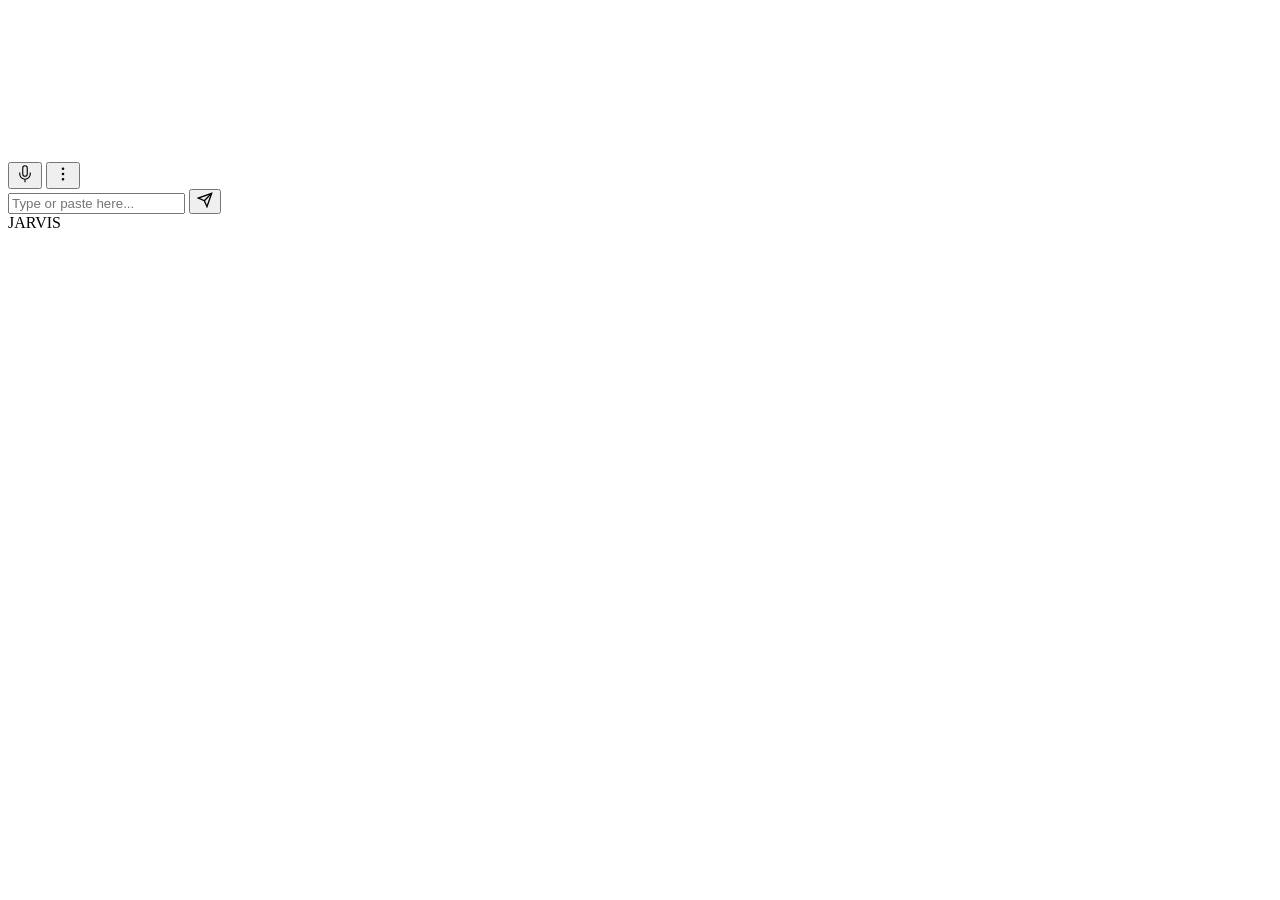
==== frontend/index.html @ 5d4a7ba2 "Add text input field for pasting content into Jarvis Adds a text input bar at the bottom of the UI s" ====
<!DOCTYPE html>
<html lang="en">
  <head>
    <meta charset="UTF-8" />
    <meta name="viewport" content="width=device-width, initial-scale=1.0" />
    <title>JARVIS</title>
    <link rel="stylesheet" href="/src/style.css" />
  </head>
  <body>
    <canvas id="orb-canvas"></canvas>

    <!-- Minimal controls — top right -->
    <div id="controls">
      <button id="btn-mute" title="Mute/Unmute">
        <svg width="18" height="18" viewBox="0 0 24 24" fill="none" stroke="currentColor" stroke-width="1.5">
          <path d="M12 1a3 3 0 0 0-3 3v8a3 3 0 0 0 6 0V4a3 3 0 0 0-3-3z"/>
          <path d="M19 10v2a7 7 0 0 1-14 0v-2"/>
          <line x1="12" y1="19" x2="12" y2="23"/>
        </svg>
      </button>
      <button id="btn-menu" title="Menu">
        <svg width="18" height="18" viewBox="0 0 24 24" fill="none" stroke="currentColor" stroke-width="1.5">
          <circle cx="12" cy="12" r="1"/><circle cx="12" cy="5" r="1"/><circle cx="12" cy="19" r="1"/>
        </svg>
      </button>
    </div>

    <!-- Dropdown menu -->
    <div id="menu-dropdown" style="display:none">
      <button id="btn-settings">Settings</button>
      <button id="btn-restart">Restart Server</button>
      <button id="btn-fix-self">Fix Yourself</button>
    </div>

    <div id="status-text"></div>
    <div id="text-input-bar">
      <input id="text-input" type="text" placeholder="Type or paste here..." autocomplete="off" />
      <button id="btn-send" title="Send">
        <svg width="16" height="16" viewBox="0 0 24 24" fill="none" stroke="currentColor" stroke-width="2">
          <line x1="22" y1="2" x2="11" y2="13"/><polygon points="22 2 15 22 11 13 2 9 22 2"/>
        </svg>
      </button>
    </div>
    <div id="jarvis-label">JARVIS</div>
    <div id="error-text"></div>
    <script type="module" src="/src/main.ts"></script>
  </body>
</html>
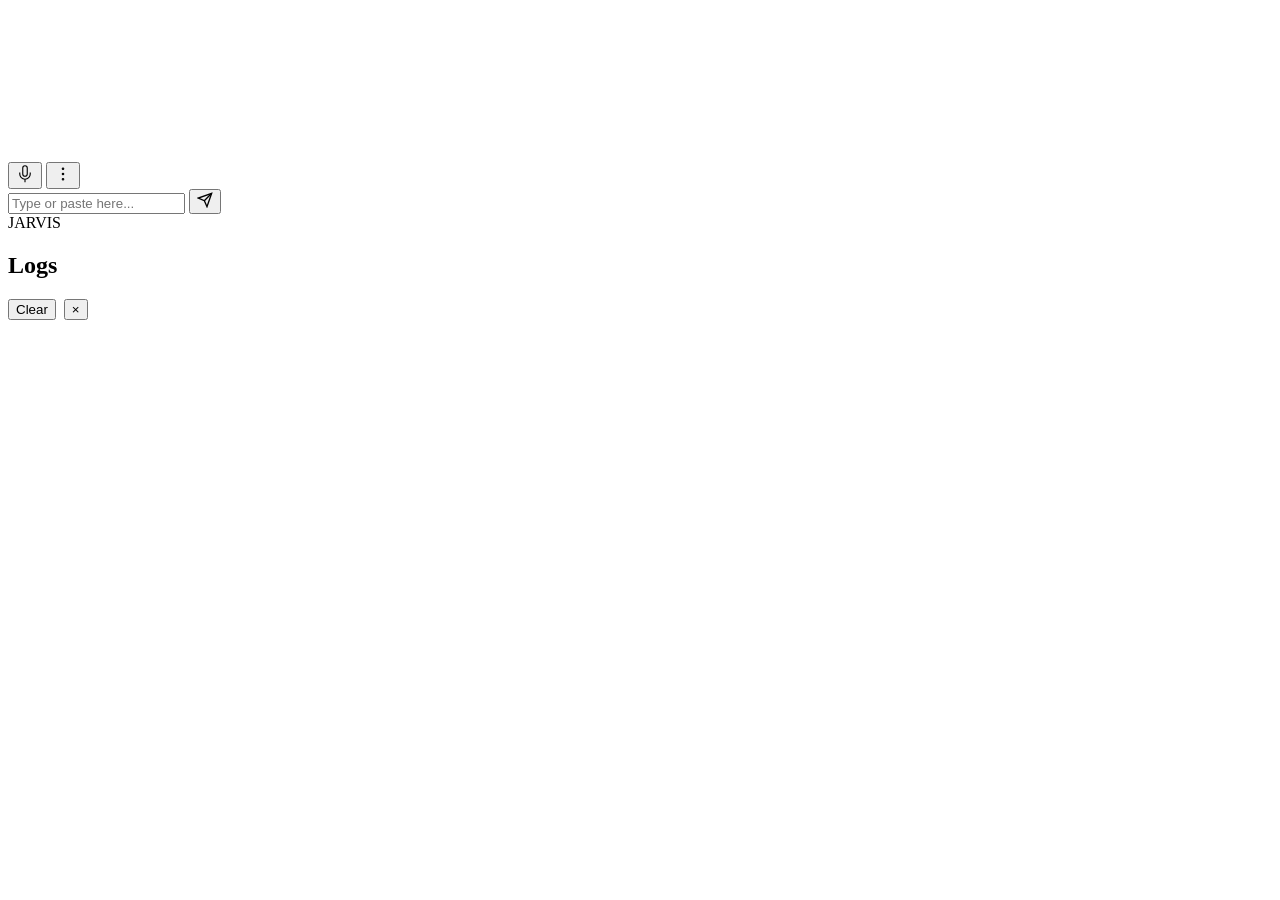
==== commit 712af3bc: "Add log viewer panel and text input field - Add /ws/logs WebSocket endpoint that streams live log me" ====
--- a/frontend/index.html
+++ b/frontend/index.html
@@ -28,6 +28,7 @@
     <!-- Dropdown menu -->
     <div id="menu-dropdown" style="display:none">
       <button id="btn-settings">Settings</button>
+      <button id="btn-logs">Logs</button>
       <button id="btn-restart">Restart Server</button>
       <button id="btn-fix-self">Fix Yourself</button>
     </div>
@@ -43,6 +44,21 @@
     </div>
     <div id="jarvis-label">JARVIS</div>
     <div id="error-text"></div>
+    <!-- Log Viewer Panel -->
+    <div id="logs-container">
+      <div class="logs-backdrop"></div>
+      <div class="logs-panel">
+        <div class="logs-header">
+          <h2>Logs</h2>
+          <div style="display:flex;gap:8px;align-items:center">
+            <button id="btn-logs-clear" class="settings-btn">Clear</button>
+            <button id="btn-logs-close" class="settings-close">×</button>
+          </div>
+        </div>
+        <div id="logs-output"></div>
+      </div>
+    </div>
+
     <script type="module" src="/src/main.ts"></script>
   </body>
 </html>
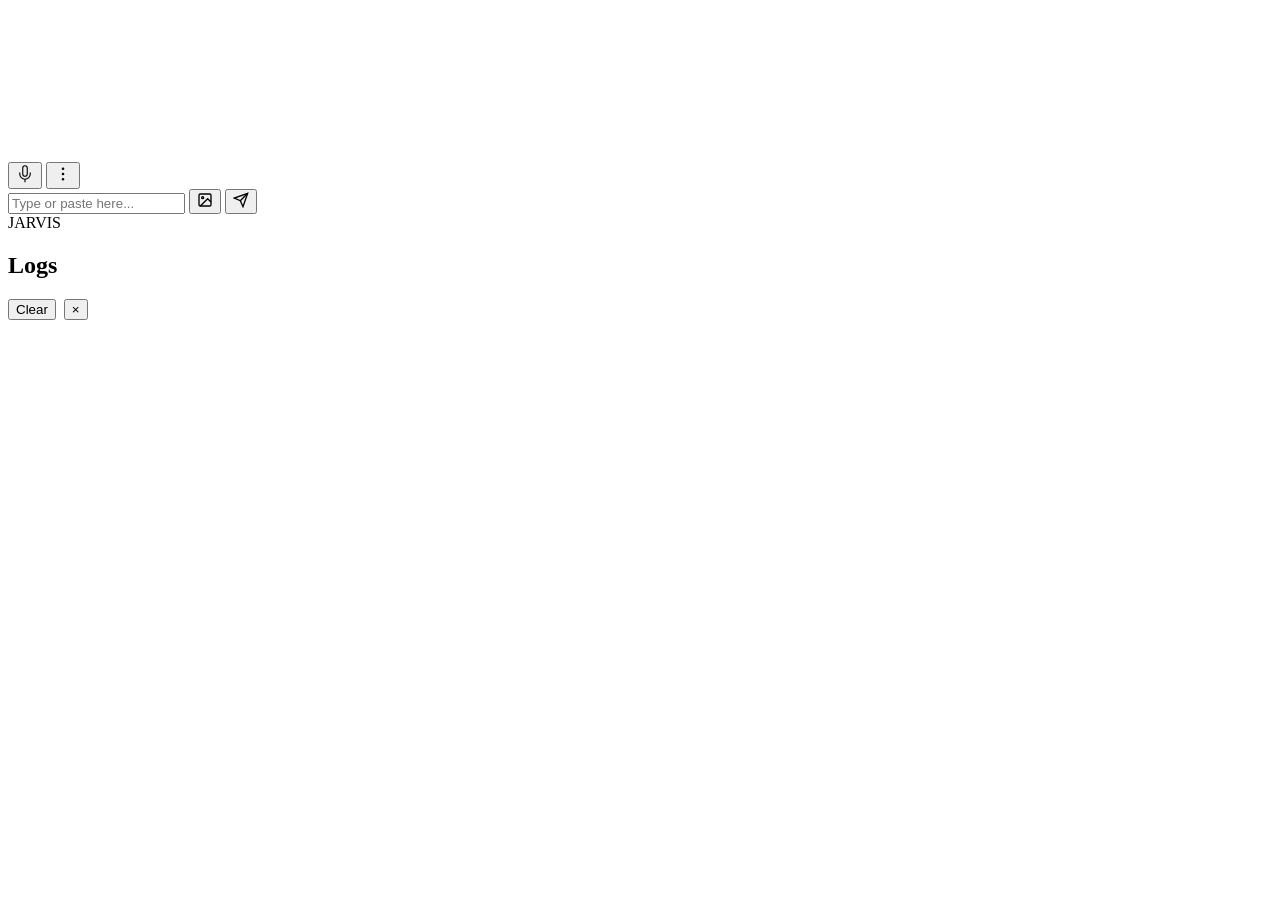
==== commit 5db1e5da: "Add image upload — drag & drop or click to send images to Claude Vision https://claude.ai/code/sessi" ====
--- a/frontend/index.html
+++ b/frontend/index.html
@@ -36,11 +36,22 @@
     <div id="status-text"></div>
     <div id="text-input-bar">
       <input id="text-input" type="text" placeholder="Type or paste here..." autocomplete="off" />
+      <button id="btn-image" title="Upload image">
+        <svg width="16" height="16" viewBox="0 0 24 24" fill="none" stroke="currentColor" stroke-width="2">
+          <rect x="3" y="3" width="18" height="18" rx="2"/><circle cx="8.5" cy="8.5" r="1.5"/>
+          <polyline points="21 15 16 10 5 21"/>
+        </svg>
+      </button>
+      <input id="image-file-input" type="file" accept="image/*" style="display:none" />
       <button id="btn-send" title="Send">
         <svg width="16" height="16" viewBox="0 0 24 24" fill="none" stroke="currentColor" stroke-width="2">
           <line x1="22" y1="2" x2="11" y2="13"/><polygon points="22 2 15 22 11 13 2 9 22 2"/>
         </svg>
       </button>
+    </div>
+    <div id="image-preview-bar" style="display:none">
+      <img id="image-preview" src="" alt="preview" />
+      <button id="btn-image-remove" title="Remove">×</button>
     </div>
     <div id="jarvis-label">JARVIS</div>
     <div id="error-text"></div>
